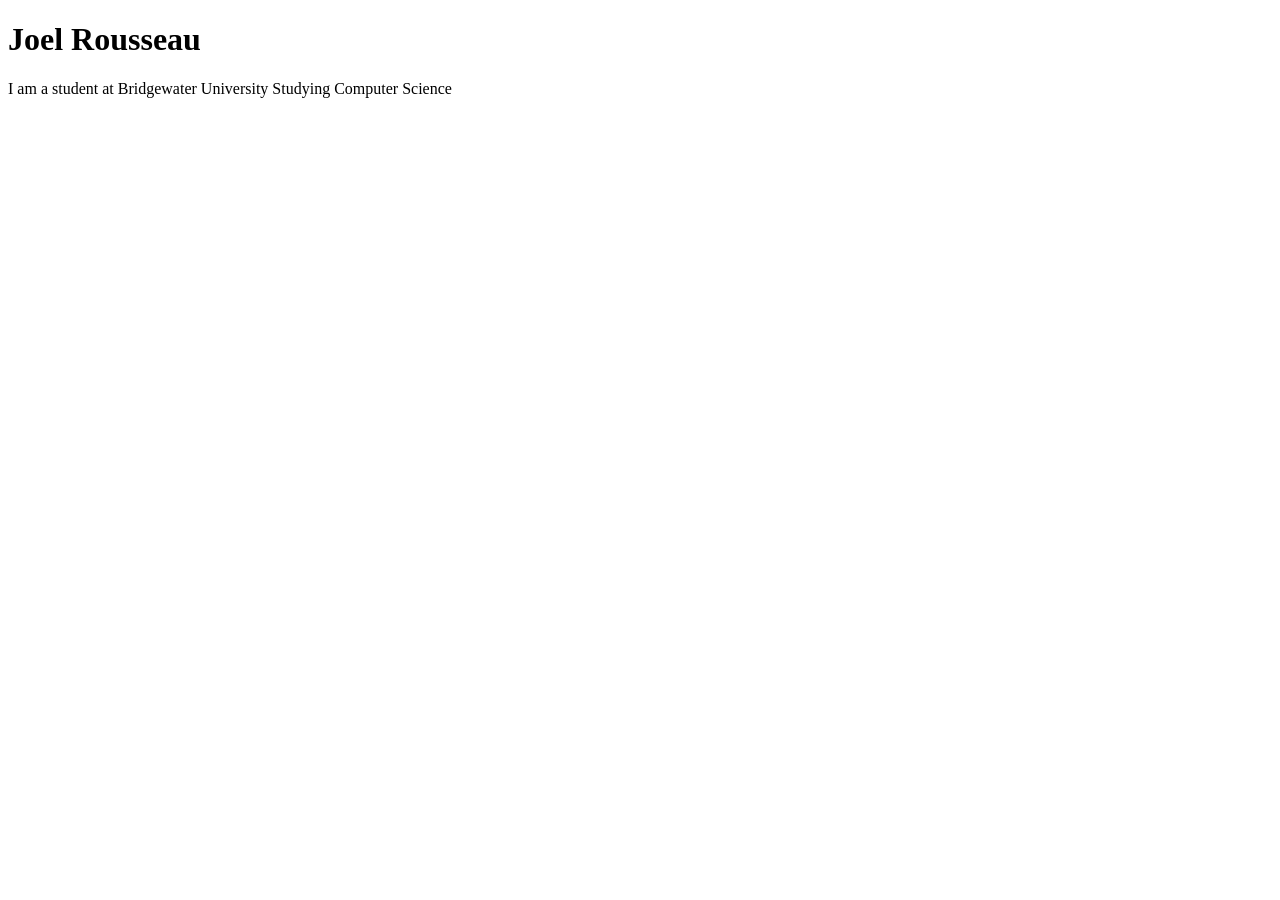
==== index.html @ b41759d5 "message" ====
<!DOCTYPE html>
<html lnag="en">
<head>
  <meta charset="utf-8">
  <title>My Frist Webpage</title>
</head>
<body>
    <h1> Joel Rousseau </h1>
    <p>I am a student at Bridgewater University Studying Computer Science</p>
    <ul>
    </ul>
</body>
</html>
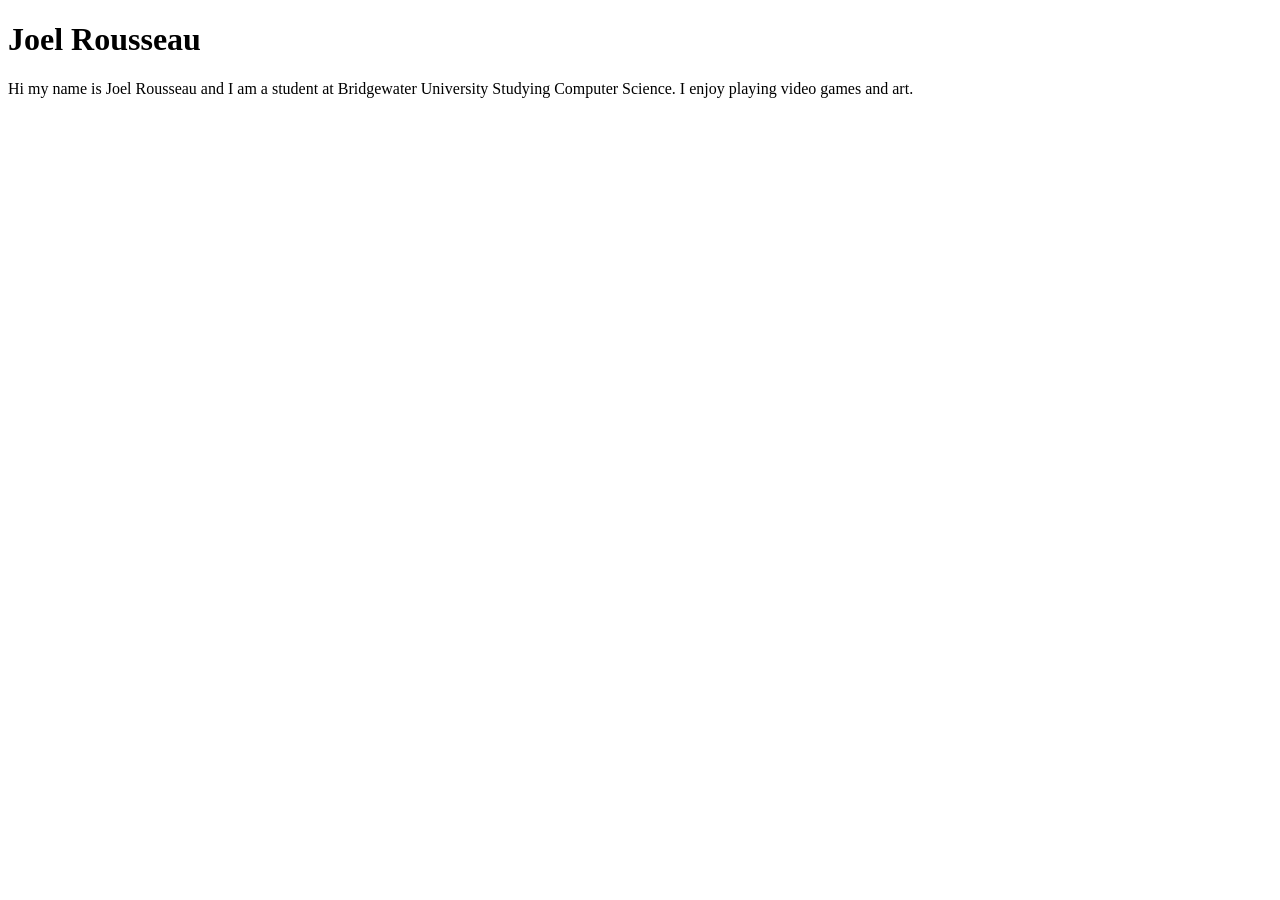
==== commit e522d0a3: "Bio Changes" ====
--- a/index.html
+++ b/index.html
@@ -6,7 +6,8 @@
 </head>
 <body>
     <h1> Joel Rousseau </h1>
-    <p>I am a student at Bridgewater University Studying Computer Science</p>
+    <p>Hi my name is Joel Rousseau and I am a student at Bridgewater University Studying Computer Science.
+       I enjoy playing video games and art. </p>
     <ul>
     </ul>
 </body>
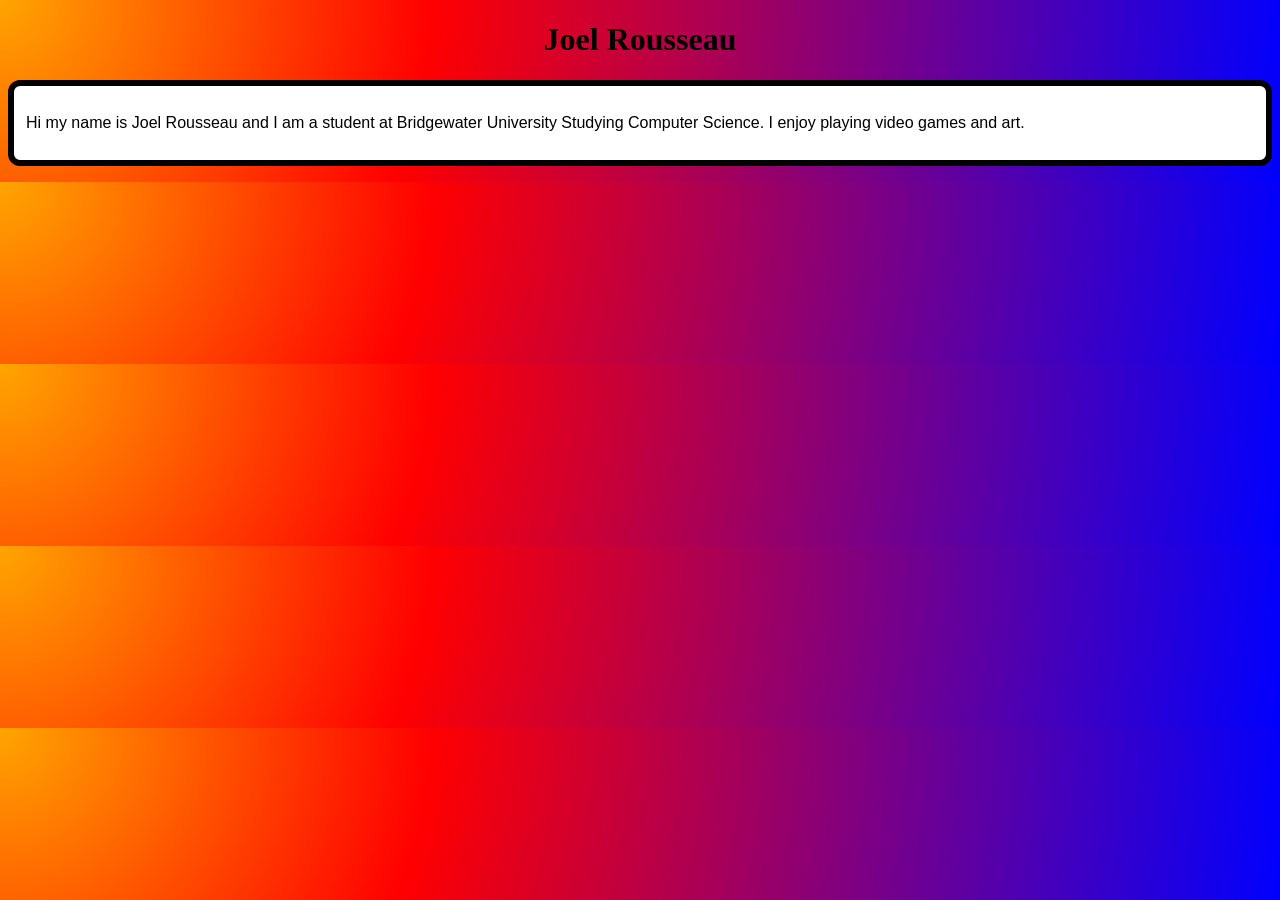
==== commit c8723b96: "background changes" ====
--- a/index.html
+++ b/index.html
@@ -3,11 +3,14 @@
 <head>
   <meta charset="utf-8">
   <title>My Frist Webpage</title>
+  <link rel="stylesheet" href="style.css">
 </head>
 <body>
-    <h1> Joel Rousseau </h1>
-    <p>Hi my name is Joel Rousseau and I am a student at Bridgewater University Studying Computer Science.
+    <h1 style="text-align: center;"> Joel Rousseau </h1>
+    <div class="text-box">
+       <p>Hi my name is Joel Rousseau and I am a student at Bridgewater University Studying Computer Science.
        I enjoy playing video games and art. </p>
+    </div>
     <ul>
     </ul>
 </body>
--- a/style.css
+++ b/style.css
@@ -0,0 +1,13 @@
+body{
+    background: radial-gradient(circle at top left, orange, red, purple, blue)
+}
+
+.text-box{
+    padding: 12px;
+    background: white;
+    border-width: 6px;
+    border-radius: 12px;
+    border-style: solid;
+    border-color: black;
+    font-family: Arial;
+}
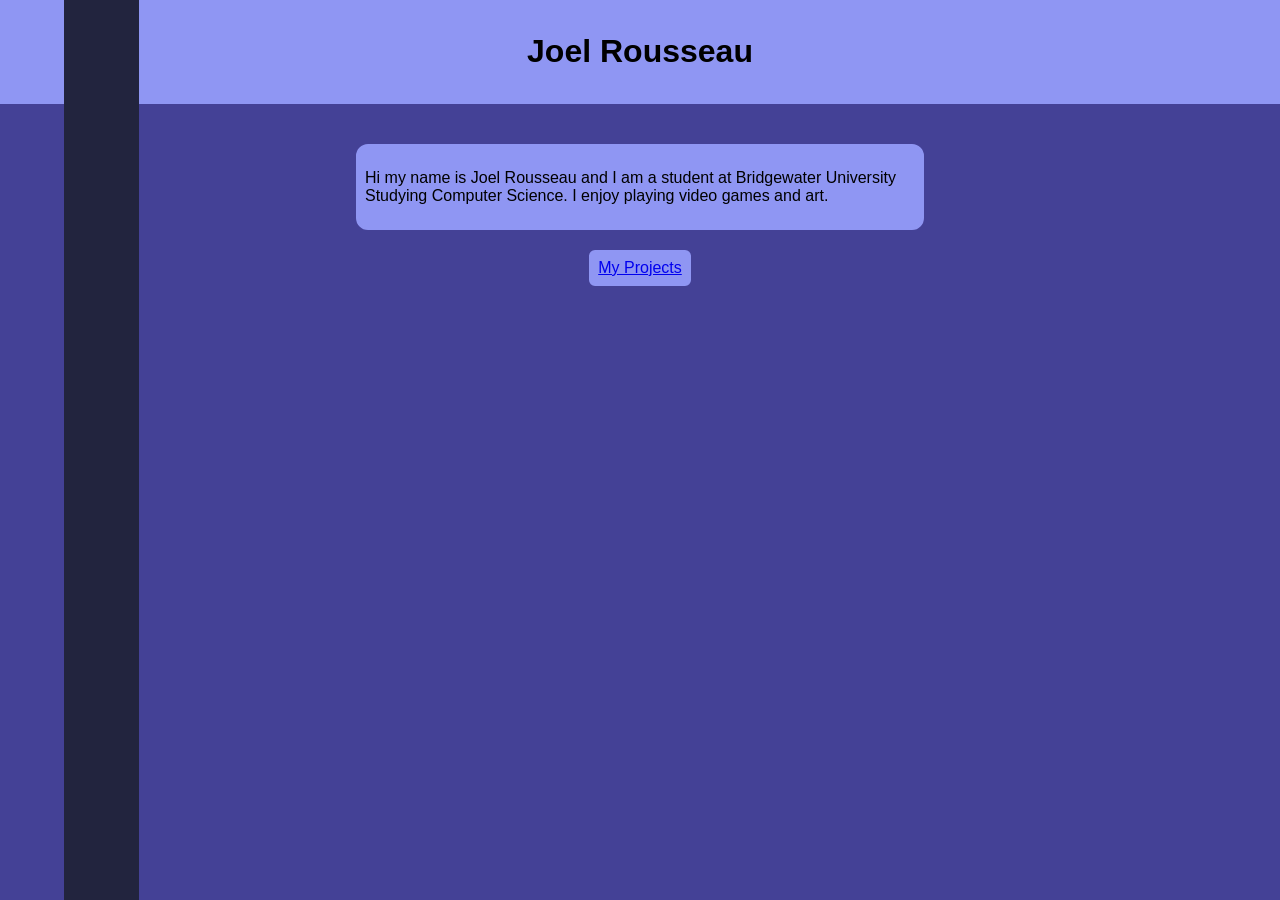
==== commit 6c93ae43: "project.html" ====
--- a/index.html
+++ b/index.html
@@ -3,15 +3,19 @@
 <head>
   <meta charset="utf-8">
   <title>My Frist Webpage</title>
-  <link rel="stylesheet" href="style.css">
+  <link rel="stylesheet" href="./css/style.css">
 </head>
 <body>
-    <h1 style="text-align: center;"> Joel Rousseau </h1>
+    <div class="header-box">
+      <h1 style="text-align: center;"> Joel Rousseau </h1>
+    </div>
     <div class="text-box">
        <p>Hi my name is Joel Rousseau and I am a student at Bridgewater University Studying Computer Science.
        I enjoy playing video games and art. </p>
     </div>
-    <ul>
-    </ul>
+    <div class="button-box">
+      <a href = "project.html" class = "button-link"> My Projects </a>
+    </div>
+    <div class="left-box"></div>
 </body>
 </html>
--- a/css/style.css
+++ b/css/style.css
@@ -0,0 +1,54 @@
+body{
+    margin: 0;
+    background-color: #444196;
+}
+
+.text-box{
+    margin: 0 auto;
+    width: 550px;
+    display: flex;
+    justify-content: center;
+    align-items: center;
+    padding: 6px;
+    background: #8f96f3;
+    border-width: 3px;
+    border-radius: 12px;
+    border-style: solid;
+    border-color: #8f96f3;
+    font-family: Arial;
+    margin-top: 40px;
+}
+
+.header-box {
+    margin: 0 auto;
+    padding: 12px;
+    background: #8f96f3;
+    font-family: Arial;
+}
+
+.left-box {
+    top: 0;
+    position: absolute;
+    left: 5%;
+    height: 100vh;
+    width: 75px;
+    background: #22243e;
+    z-index: 10;
+}
+
+.button-link {
+    padding: 6px;
+    background: #8f96f3;
+    border-width: 3px;
+    border-radius: 6px;
+    border-style: solid;
+    border-color: #8f96f3;
+    font-family: Arial;
+}
+
+.button-box {
+    display: flex;
+    justify-content: center;
+    align-items: center;
+    margin-top: 20px;
+}
